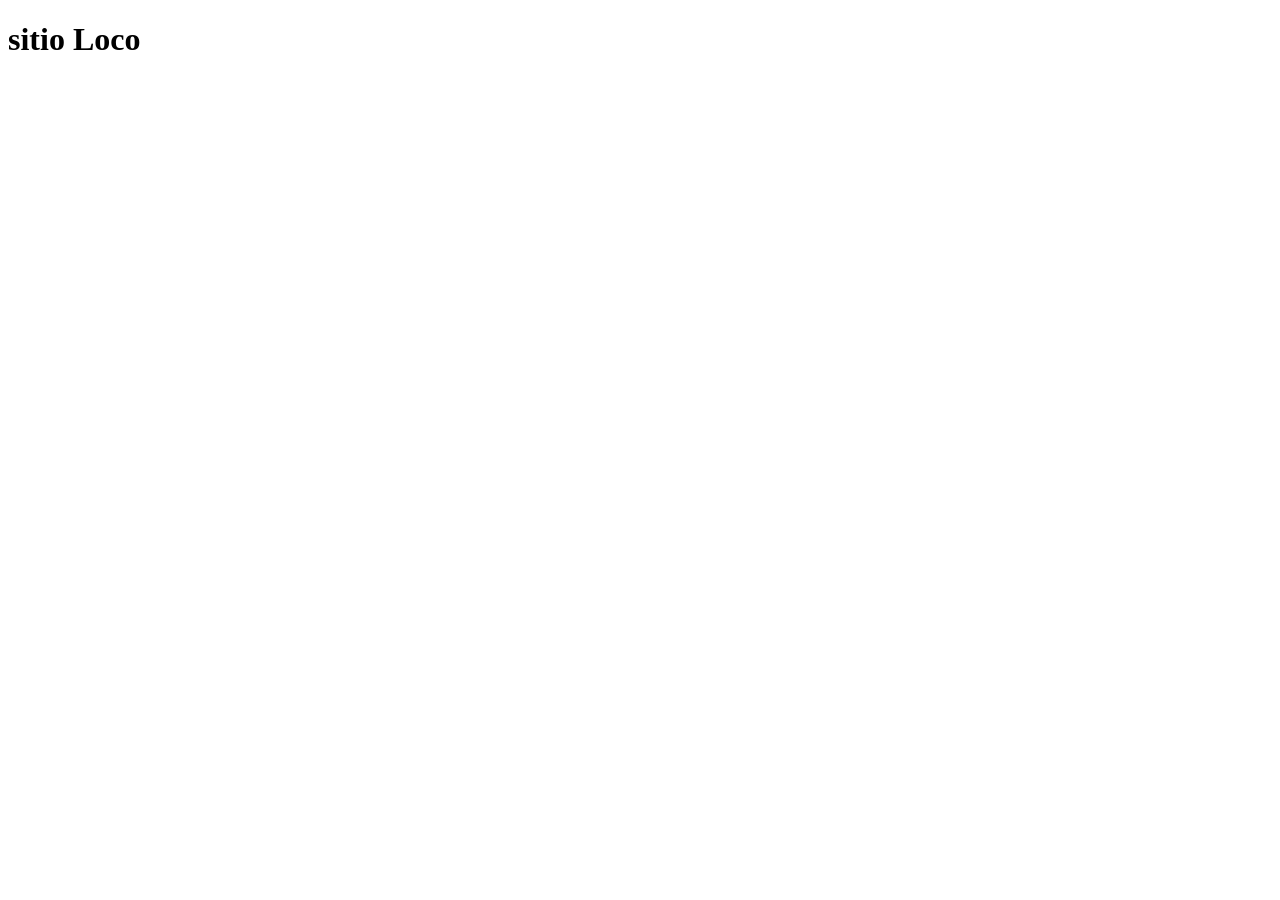
==== TierraDeLeyendas/index.html @ 5251b342 "Delete .gitattributes" ====
<!DOCTYPE html>
<html lang="es">
<head>
    <meta charset="UTF-8">
    <meta name="viewport" content="width=device-width, initial-scale=1.0">
    <title>Document</title>
</head>
<body>
    <h1>sitio Loco</h1>
</body>
</html>
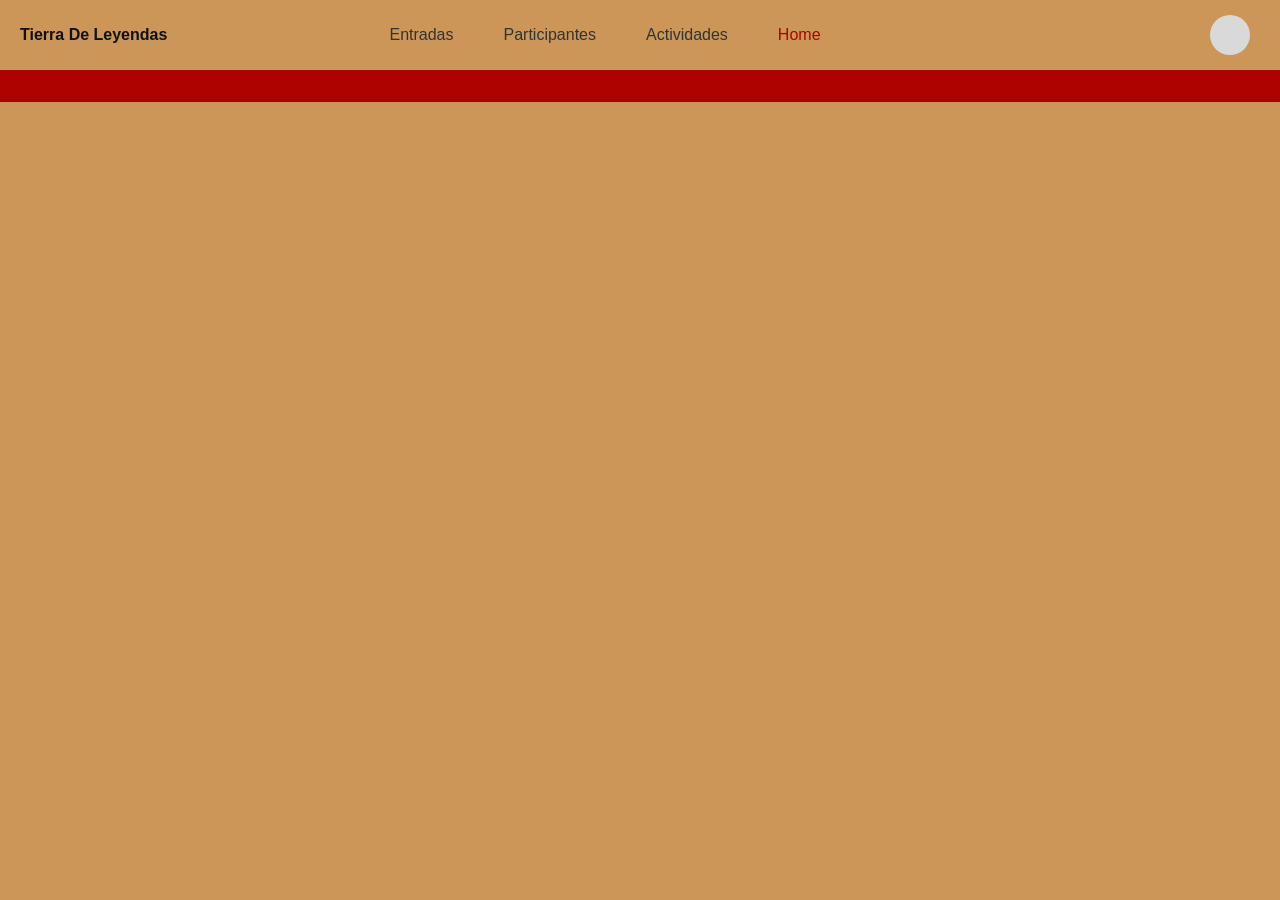
==== commit 51040d2a: "avance primero" ====
--- a/TierraDeLeyendas/index.html
+++ b/TierraDeLeyendas/index.html
@@ -4,8 +4,28 @@
     <meta charset="UTF-8">
     <meta name="viewport" content="width=device-width, initial-scale=1.0">
     <title>Document</title>
+    <link rel="stylesheet" href="./css/styles.css">
 </head>
 <body>
-    <h1>sitio Loco</h1>
+    <header>
+        <div>
+            <h1>Tierra De Leyendas</h1>
+        </div>
+        <div>
+            <nav>
+                <ul>
+                    <li>Home</li>
+                    <li>Actividades</li>
+                    <li>Participantes</li>
+                    <li>Entradas</li>
+                </ul>
+            </nav>
+        </div>
+        <div><button></button></div>
+    </header>
+    <div class="row"></div>
+    <section>
+
+    </section>
 </body>
 </html>
--- a/TierraDeLeyendas/css/styles.css
+++ b/TierraDeLeyendas/css/styles.css
@@ -0,0 +1,60 @@
+* {
+    padding: 0;
+    margin: 0;
+}
+
+body {
+    background-color: #CB9657;
+    color: #333;
+    font-family: Arial, Helvetica, sans-serif;
+}
+
+header {
+    display: flex;
+    justify-content: space-between;
+    background-color: #CB9657;
+   
+    padding: 15px 20px;
+    align-items: center;
+    width: 100%;
+    
+}
+h1{
+    color: #111111;
+    width: 150px;
+    font-size: medium;
+}
+header>div>nav>ul {
+    flex-direction: row-reverse;
+    display: flex;
+    gap: 50px;
+    padding-right: 170px;
+}
+header>div>nav>ul>li:first-child{
+    color:#AC0300;
+}
+
+
+header>div>nav>ul>li {
+    list-style-type: none;
+}
+
+header>div>button {
+    background-color: #d9d9d9;
+    width: 40px;
+    height: 40px;
+    border-radius: 50%;
+    border-style: none;
+    margin-right: 50px;
+}
+
+header>div:last-child {
+    display: flex;
+    gap: 10px;
+}
+.row{
+    background-color: #AC0300;
+    height: 1%;
+    gap: 10px;
+    padding-top: 2.5%;
+}
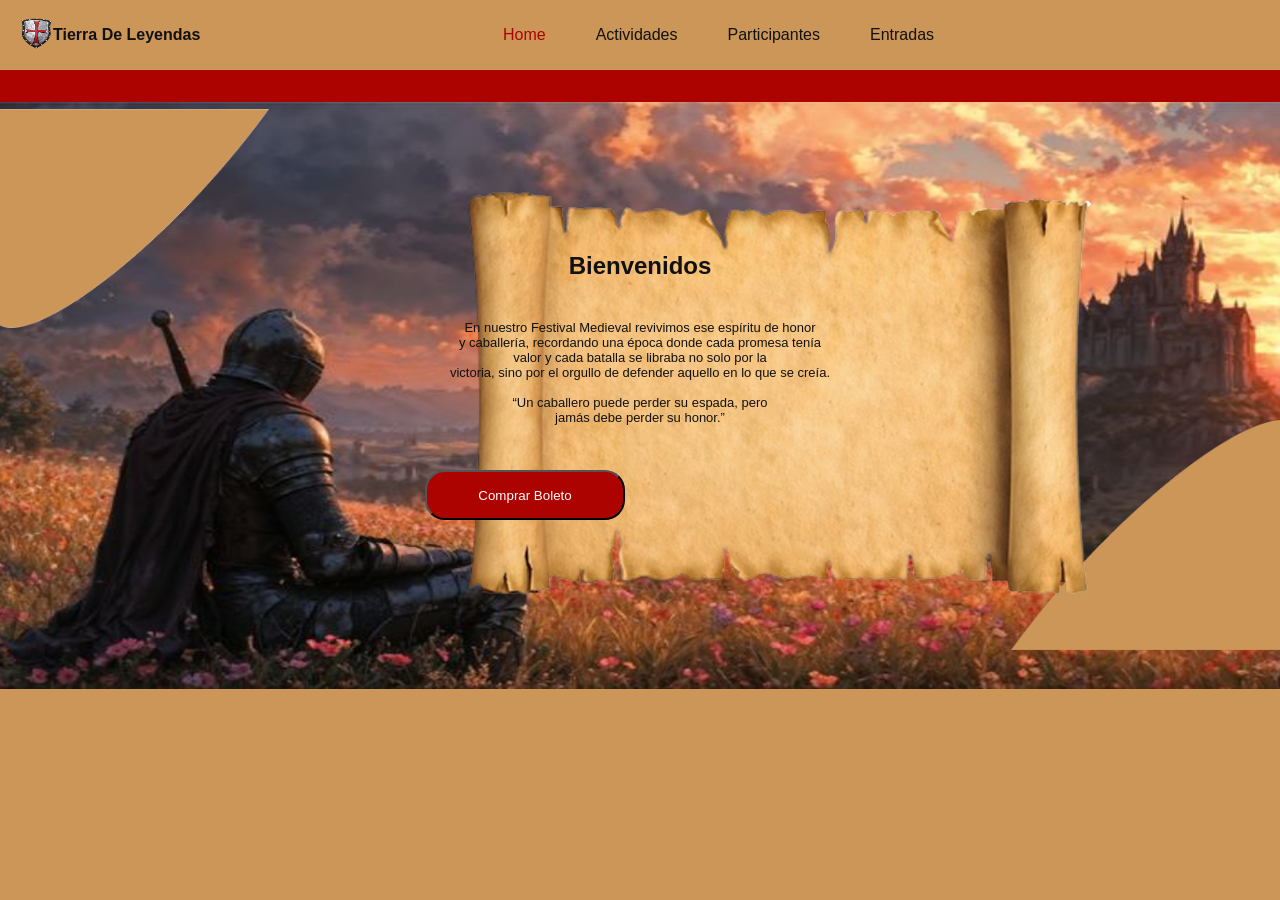
==== commit 122eecfd: "Avance primera seccion" ====
--- a/TierraDeLeyendas/index.html
+++ b/TierraDeLeyendas/index.html
@@ -6,26 +6,37 @@
     <title>Document</title>
     <link rel="stylesheet" href="./css/styles.css">
 </head>
-<body>
+<body class="fondo letra">
     <header>
+        <div><img src="./img/escudo.png" id="escudo" alt=""></div>
         <div>
-            <h1>Tierra De Leyendas</h1>
+            <h1 class="letra">Tierra De Leyendas</h1>
         </div>
         <div>
             <nav>
                 <ul>
-                    <li>Home</li>
+                    <li>Entradas</li>
+                    <li>Participantes</li>
                     <li>Actividades</li>
-                    <li>Participantes</li>
-                    <li>Entradas</li>
+                    <li class="letraroja">Home</li>
                 </ul>
             </nav>
         </div>
-        <div><button></button></div>
+        <div><button><img src="./img/espada.png" id="espada" alt=""></button></div>
     </header>
-    <div class="row"></div>
-    <section>
-
+    <div class="row rojo"></div>
+    <section id="inicio">
+        <img src="./img/Vector 1.png" id="V1" alt="">
+        <img src="./img/Vector 2.png" id="V2" alt="">
+        <img src="./img/papel.png" id="papel" alt="">
+        <h2>Bienvenidos</h2>
+        <p>En nuestro Festival Medieval revivimos ese espíritu de honor<br>
+        y caballería, recordando una época donde cada promesa tenía<br>
+        valor y cada batalla se libraba no solo por la <br> 
+        victoria, sino por el orgullo de defender aquello en lo que se creía.
+        <br><br>
+        “Un caballero puede perder su espada, pero <br> jamás debe perder su honor.”</p>
+         <button class="rojo blanco">Comprar Boleto</button>
     </section>
 </body>
 </html>
--- a/TierraDeLeyendas/css/styles.css
+++ b/TierraDeLeyendas/css/styles.css
@@ -3,24 +3,46 @@
     margin: 0;
 }
 
+:root{
+    --letra: #111111;
+    --fondo: #CB9657;
+    --rojo: #AC0300;
+    --blanco: white;
+}
+
+.blanco{
+    color: var(--blanco);
+}
+.fondo{
+    background-color: var(--fondo);
+}
+
+.rojo{
+    background-color: var(--rojo);
+}
+
+.letra{
+    color: var(--letra);
+}
+.letraroja{
+    color: var(--rojo);
+}
+
 body {
-    background-color: #CB9657;
-    color: #333;
     font-family: Arial, Helvetica, sans-serif;
 }
 
 header {
     display: flex;
     justify-content: space-between;
-    background-color: #CB9657;
+    
    
     padding: 15px 20px;
     align-items: center;
-    width: 100%;
+    width: calc(100%-40px);
     
 }
 h1{
-    color: #111111;
     width: 150px;
     font-size: medium;
 }
@@ -28,11 +50,12 @@
     flex-direction: row-reverse;
     display: flex;
     gap: 50px;
-    padding-right: 170px;
+    padding-right: 400px;
 }
-header>div>nav>ul>li:first-child{
-    color:#AC0300;
+header>div>h1{
+    padding-right: 300px;
 }
+
 
 
 header>div>nav>ul>li {
@@ -40,7 +63,7 @@
 }
 
 header>div>button {
-    background-color: #d9d9d9;
+    background-color: transparent;
     width: 40px;
     height: 40px;
     border-radius: 50%;
@@ -53,8 +76,70 @@
     gap: 10px;
 }
 .row{
-    background-color: #AC0300;
     height: 1%;
     gap: 10px;
     padding-top: 2.5%;
+}
+
+#V1{
+   position: absolute;
+   top: 109px;
+   left: 0px;
+   width: 21%;    
+}
+
+#V2{
+   position: absolute;
+   top: 420px;
+   right: 0px;
+   width: 21%;    
+}
+
+section#inicio{
+    background-image: url(../img/caballeropaisaje.png);
+    background-size: 100% 100%;
+    height: 587px;
+}
+
+img#espada{
+    height: 33px;
+    width: 33px;
+}
+img#escudo{
+    height: 33px;
+    width: 33px;
+}
+img#papel{
+    position: absolute;
+    top: 170px;
+    left: 450px;
+    height: 450px;
+    width: 650px;
+    
+}
+
+h2{
+    position: relative;
+    padding-top: 150px;
+    text-align: center;
+    z-index: 1;
+}
+p{
+    position: relative;
+    font-size: small;
+    text-align: center;
+    padding-top: 40px;
+    z-index: 1;
+}
+
+section#inicio>button{
+    
+    border-radius: 20px;
+    position: absolute;
+    z-index: 10;
+    width: 200px;
+    height: 50px;
+    top: 470px;
+    right: 655px;
+
 }
